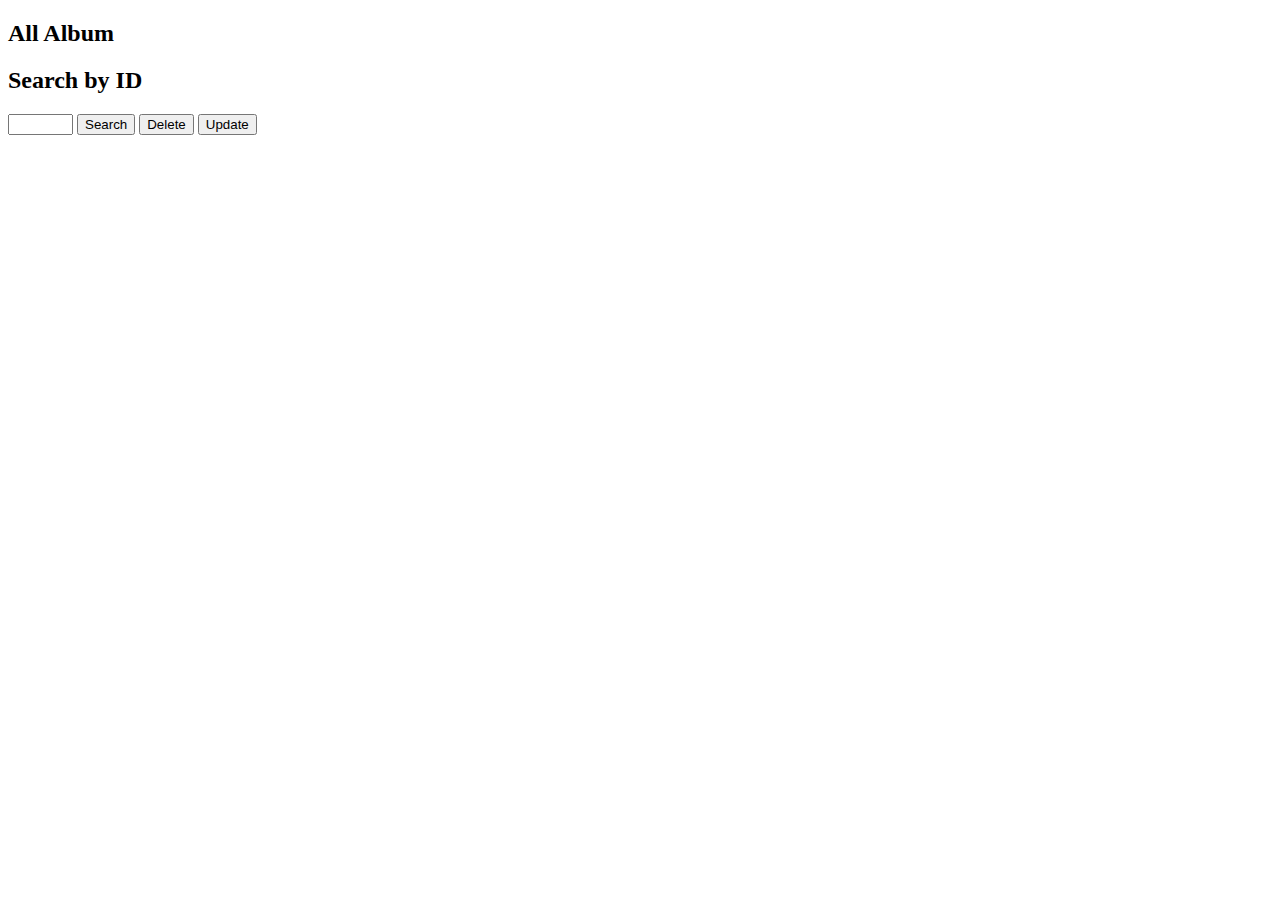
==== MusicStore/APICall/Album.html @ d3aad491 "add web api 2 crud" ====
﻿<!DOCTYPE html>
<html xmlns="http://www.w3.org/1999/xhtml">
<head>
    <title>MusicStore App</title>
</head>
<body>

    <div>
        <h2>All Album</h2>
        <ul id="albums" />
    </div>
    <div>
        <h2>Search by ID</h2>
        <input type="text" id="albumId" size="5" />
        <input type="button" value="Search" onclick="Find();" />
        <input type="button" value="Delete" onclick="Delete();" />
        <input type="button" value="Update" onclick="Update();" />
        <p id="product"></p>
    </div>

    <script src="http://ajax.aspnetcdn.com/ajax/jQuery/jquery-2.0.3.min.js"></script>
    <script>
        var uri = '/api/album';

        $(document).ready(function () {
            loadData();
        });

        function formatItem(item) {
            return item.AlbumID + ' - ' + item.Name + '-' + item.ReleaseDate
        }
        function loadData() {
            $('#albums').text("");
            $.getJSON(uri)
                .done(function (data) {
                    // On success, 'data' contains a list of albums.
                    $.each(data, function (key, item) {
                        // Add a list item for the product.
                        $('<li>', { text: formatItem(item) }).appendTo($('#albums'));
                    });
                })
                .fail(function (jqXHR, textStatus, err) {
                    $('#product').text('Error: ' + err);
                });;
        }
        function Find() {
            var id = $('#albumId').val();
            $.getJSON(uri + '/' + id)
                .done(function (data) {
                    $('#product').text(formatItem(data));
                })
                .fail(function (jqXHR, textStatus, err) {
                    $('#product').text('Error: ' + err);
                });
        }
        function Update() {
            var id = $('#albumId').val();
            $.ajax({
                url: uri + "/" + id,
                type: "PUT",
                data: { AlbumID: id, Name: 'Hello', ReleaseDate: '2017-Sep-09' },
                dataType: "json",
                success: function (data) {
                    //alert(data);
                    loadData();
                },
                error: function (request, textStatus, error) {
                    alert(error);
                }
            });
        }
        function Delete() {
            var con = confirm('sure to delete?');
            if (con) {
                var id = $('#albumId').val();
                $.ajax({
                    url: uri + "/" + id,
                    type: "DELETE",
                    dataType: "json",
                    success: function (data) {
                        //alert(data);
                        loadData();
                    },
                    error: function (request, textStatus, error) {
                        alert(error);
                    }
                });
            }
            //$.ajax({
            //    url: uri,
            //    type: 'DELETE',
            //    dataType: 'json',
            //    data: { id: id },
            //    success: function (data, textStatus, xhr) {
            //        alert(data.Status);
            //    },
            //    error: function (xhr, textStatus, errorThrown) {
            //        alert(xhr + '-' + textStatus + '-' + errorThrown);
            //        //alert("An error occurred!!");
            //    }
            //});
        }
    </script>
</body>
</html>
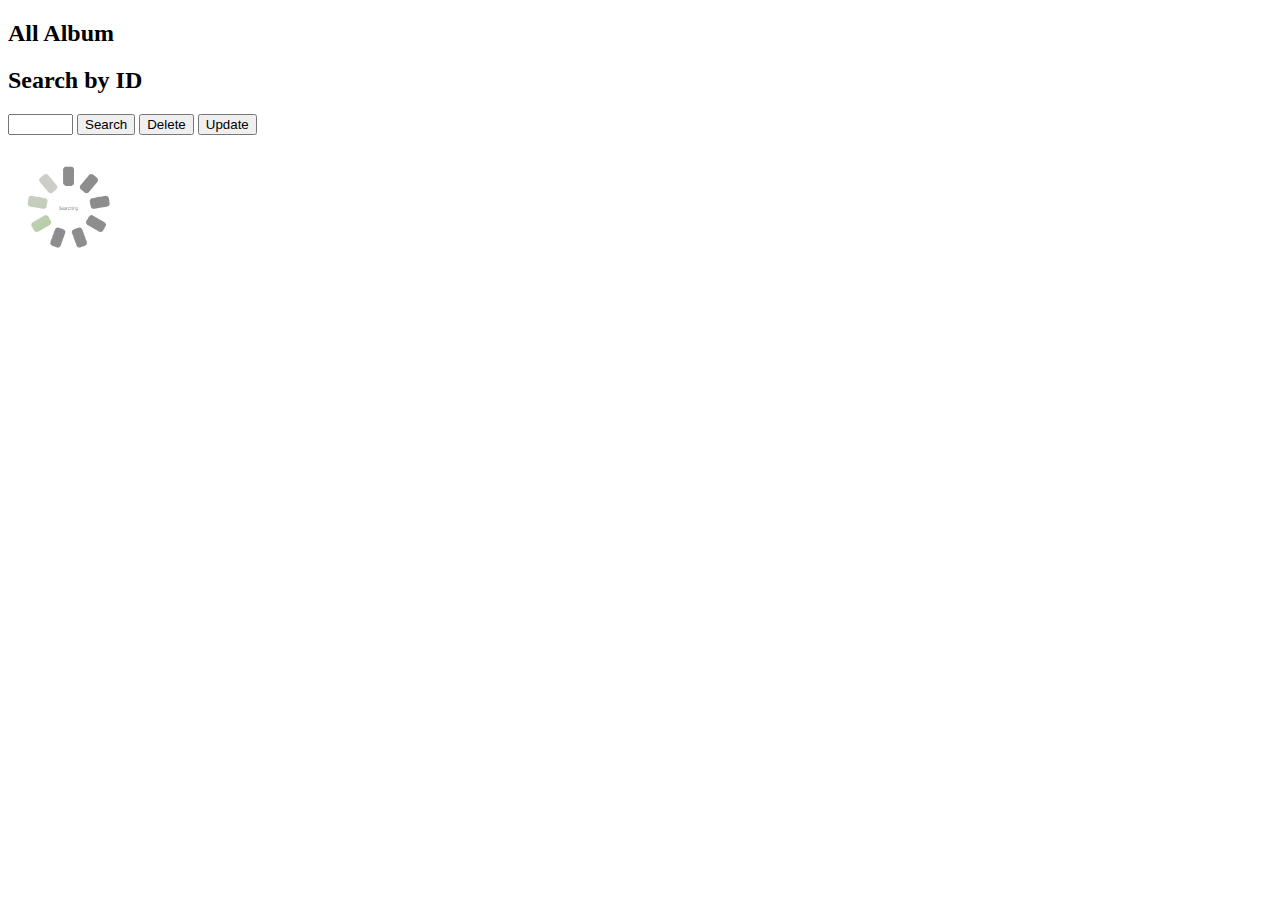
==== commit ae33dcde: "a1" ====
--- a/MusicStore/APICall/Album.html
+++ b/MusicStore/APICall/Album.html
@@ -16,9 +16,14 @@
         <input type="button" value="Delete" onclick="Delete();" />
         <input type="button" value="Update" onclick="Update();" />
         <p id="product"></p>
+
+        <div id="imgProg">
+            <img src="../Images/loading.gif" style="width:120px; height:auto;" />
+        </div>
     </div>
 
     <script src="http://ajax.aspnetcdn.com/ajax/jQuery/jquery-2.0.3.min.js"></script>
+
     <script>
         var uri = '/api/album';
 
@@ -31,6 +36,7 @@
         }
         function loadData() {
             $('#albums').text("");
+            //var intervalID = setInterval(updateProgress, 250);
             $.getJSON(uri)
                 .done(function (data) {
                     // On success, 'data' contains a list of albums.
@@ -38,10 +44,12 @@
                         // Add a list item for the product.
                         $('<li>', { text: formatItem(item) }).appendTo($('#albums'));
                     });
+                    $("#imgProg").hide();
                 })
                 .fail(function (jqXHR, textStatus, err) {
                     $('#product').text('Error: ' + err);
-                });;
+                });
+
         }
         function Find() {
             var id = $('#albumId').val();
@@ -84,13 +92,18 @@
                     error: function (request, textStatus, error) {
                         alert(error);
                     }
+                    //success: function (data) {
+                    //    alert("Success : " + data);
+                    //},
+                    //error: function (msg) {
+                    //    alert("Error : " + msg);
+                    //}
                 });
             }
             //$.ajax({
             //    url: uri,
             //    type: 'DELETE',
             //    dataType: 'json',
-            //    data: { id: id },
             //    success: function (data, textStatus, xhr) {
             //        alert(data.Status);
             //    },
